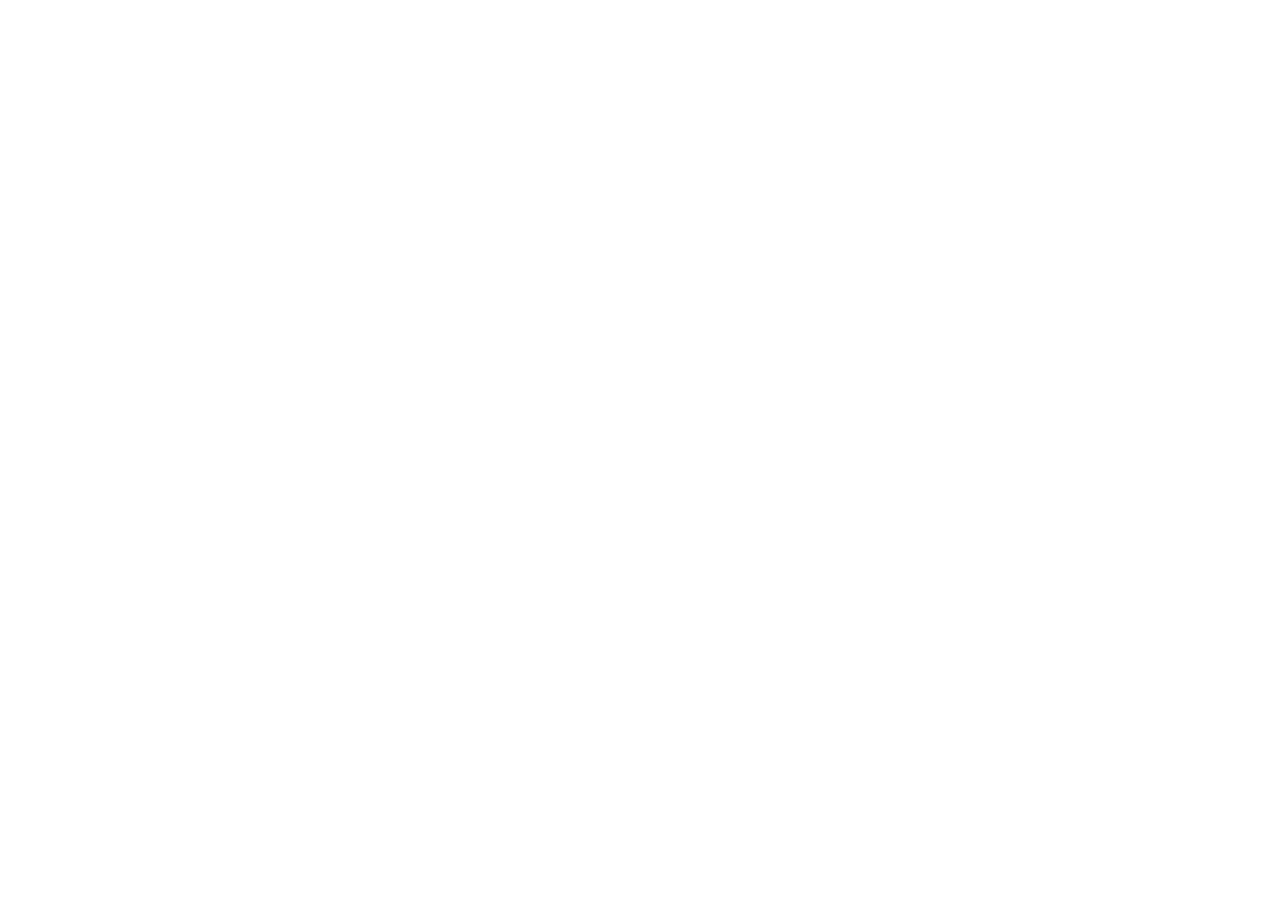
==== 7-productivity/index.html @ 2f745960 "adding old projects" ====
<!DOCTYPE html>
<html lang="en">
<head>
  <meta charset="UTF-8">
  <meta name="viewport" content="width=device-width, initial-scale=1.0">
  <title>Productivity Website</title>
  <link rel="stylesheet" href="style.css">
</head>
<body>
  
  <script src="script.js"></script>
</body>
</html>
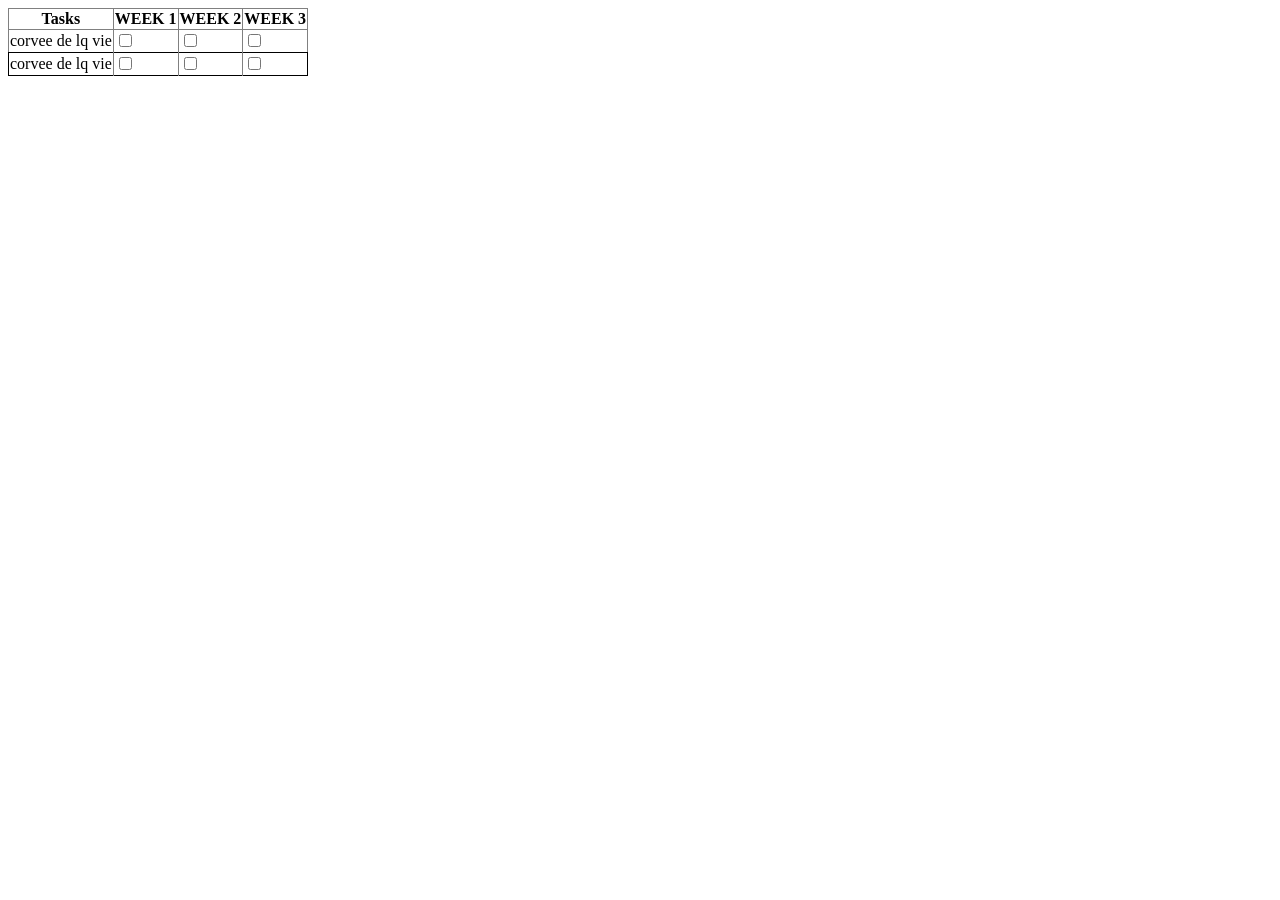
==== commit c9e14654: "step 1 productivity website" ====
--- a/7-productivity/index.html
+++ b/7-productivity/index.html
@@ -8,6 +8,32 @@
 </head>
 <body>
   
+  <table class="table-content">
+    <tr id="header">
+      <th>Tasks</th>
+      <th>WEEK 1</th>
+      <th>WEEK 2</th>
+      <th>WEEK 3</th>
+    </tr>
+    <tbody>
+      <tr id="corve1">
+        <td>corvee de lq vie</td>
+        <td><input type="checkbox"></td>
+        <td><input type="checkbox"></td>
+        <td><input type="checkbox"></td>
+      </tr>
+      <tr id="corve2">
+        <td>corvee de lq vie</td>
+        <td><input type="checkbox"></td>
+        <td><input type="checkbox"></td>
+        <td><input type="checkbox"></td>
+      </tr>
+    </tbody>
+
+    <tfoot>
+      
+    </tfoot>
+  </table>
   <script src="script.js"></script>
 </body>
 </html>
--- a/7-productivity/style.css
+++ b/7-productivity/style.css
@@ -0,0 +1,13 @@
+table{
+  border-collapse: collapse;
+  border: 1px solid grey;
+}
+th + th, td+td{
+  border-left: 1px solid grey;
+}
+tr + tr{
+  border: 1px solid ;
+}
+th{
+  border-bottom: 1px solid grey;
+}
